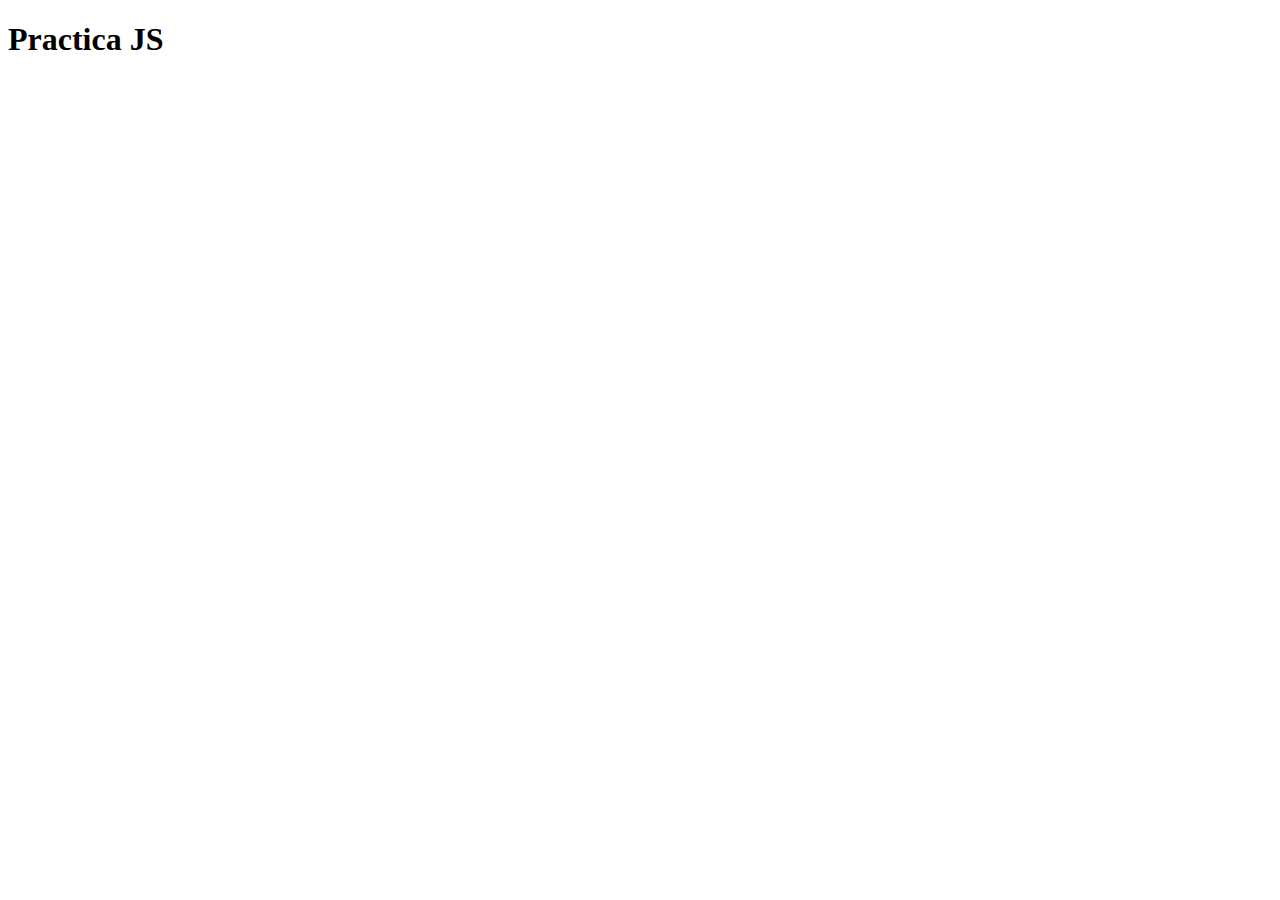
==== PracticaJS/index.html @ 751c6bfd "Se crea nueva carpeta de JS y se coloca el script de JS al final de body de html" ====
<!DOCTYPE html>
<html>
<head>
	<meta charset="utf-8">
	<meta name="viewport" content="width=device-width, initial-scale=1">
	<title>Document</title>
</head>
<body>
    <h1>Practica JS</h1>
    <p id="Deportista"></p>
    <script src="app.js"></script>
</body>

</html>
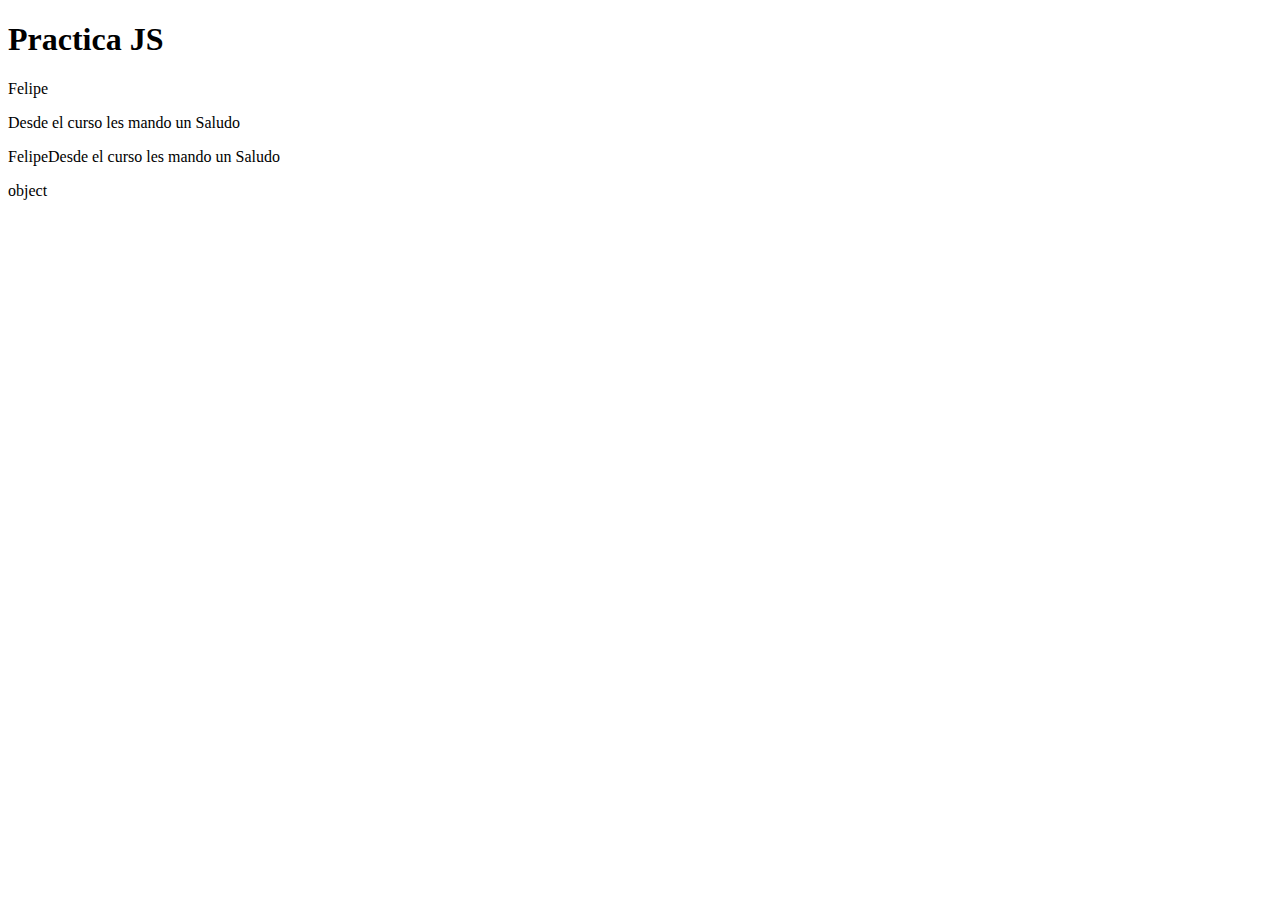
==== commit d0981ef2: "se agreja archivo script.js con bandera para Menú" ====
--- a/PracticaJS/index.html
+++ b/PracticaJS/index.html
@@ -8,7 +8,16 @@
 <body>
     <h1>Practica JS</h1>
     <p id="Deportista"></p>
+   
+    <p id="demo2.0"></p>
+    <p id="demo2.1"></p>
+    <p id="demo2.2"></p>
+    <p id="demo3"></p>
+
+
     <script src="app.js"></script>
+    <script src="app2.js"></script> <!-- siempre se coloca el JS al final del Body-->
 </body>
 
+
 </html>